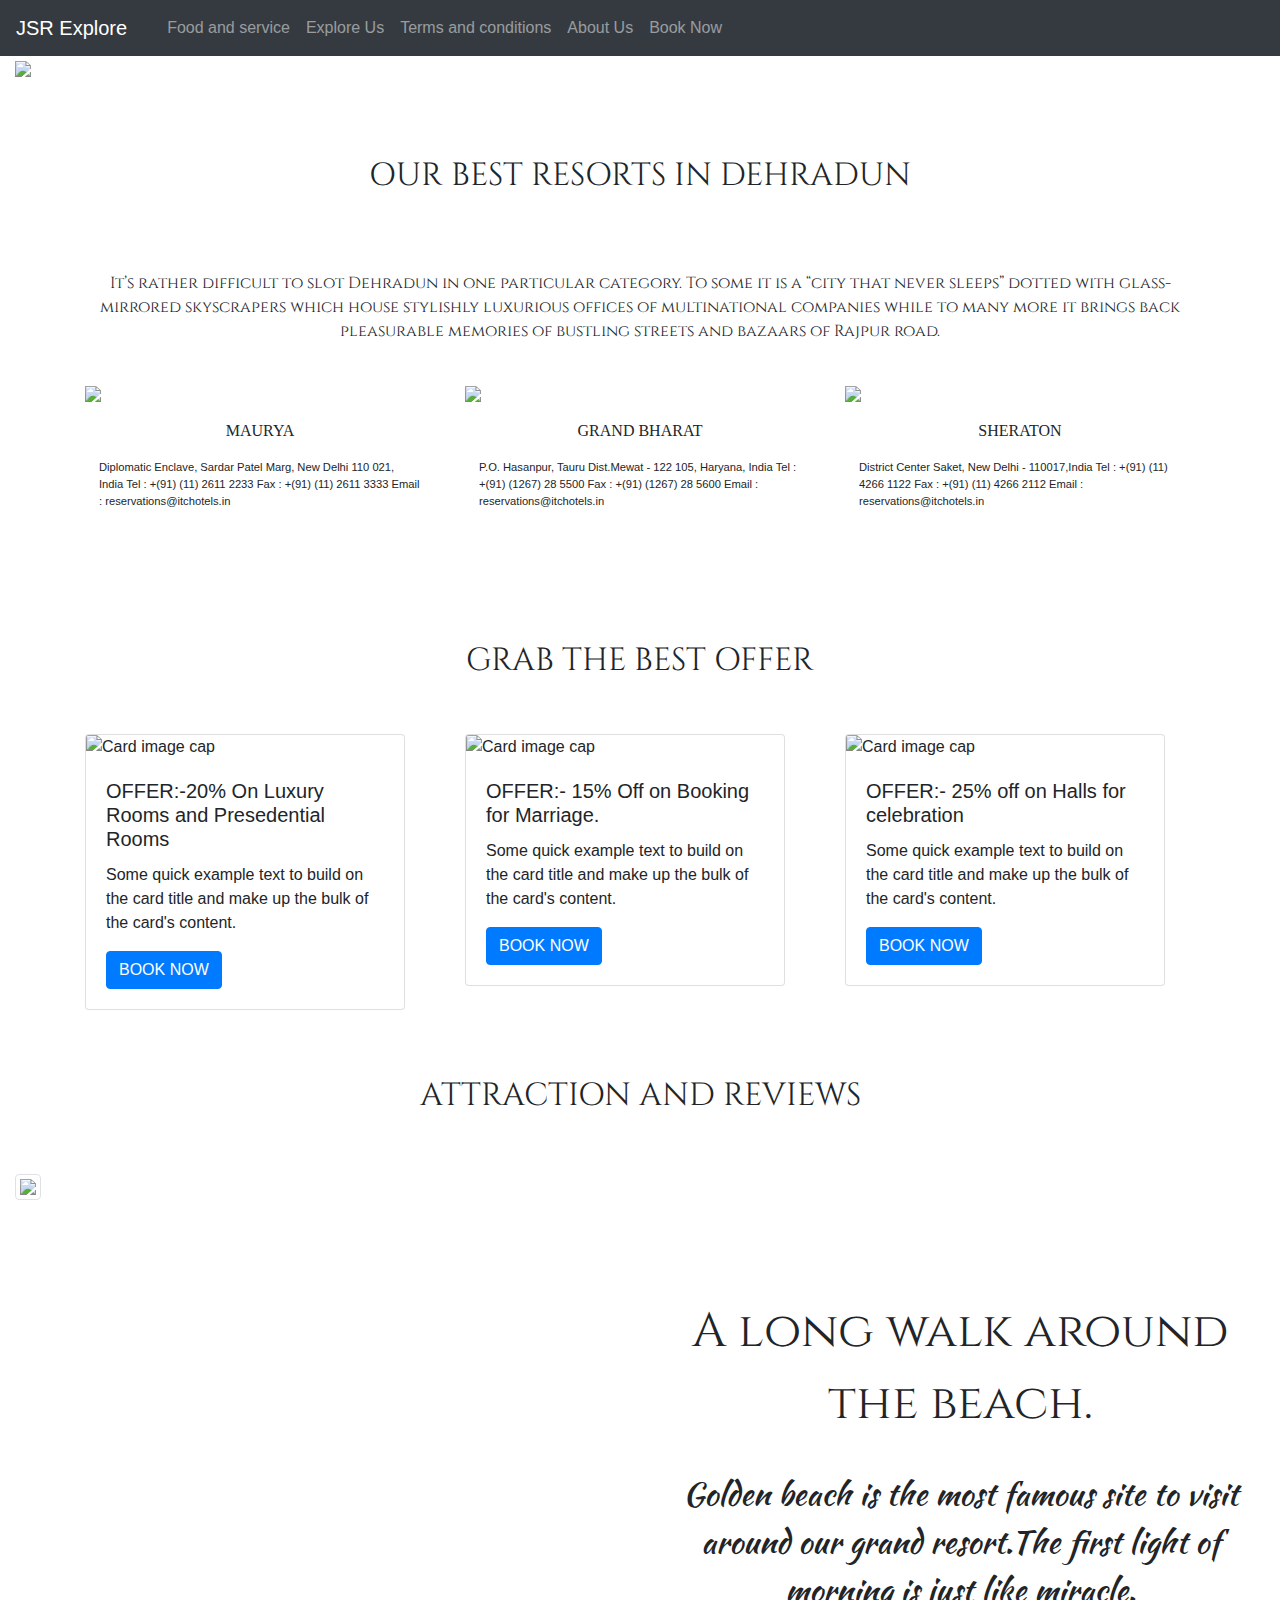
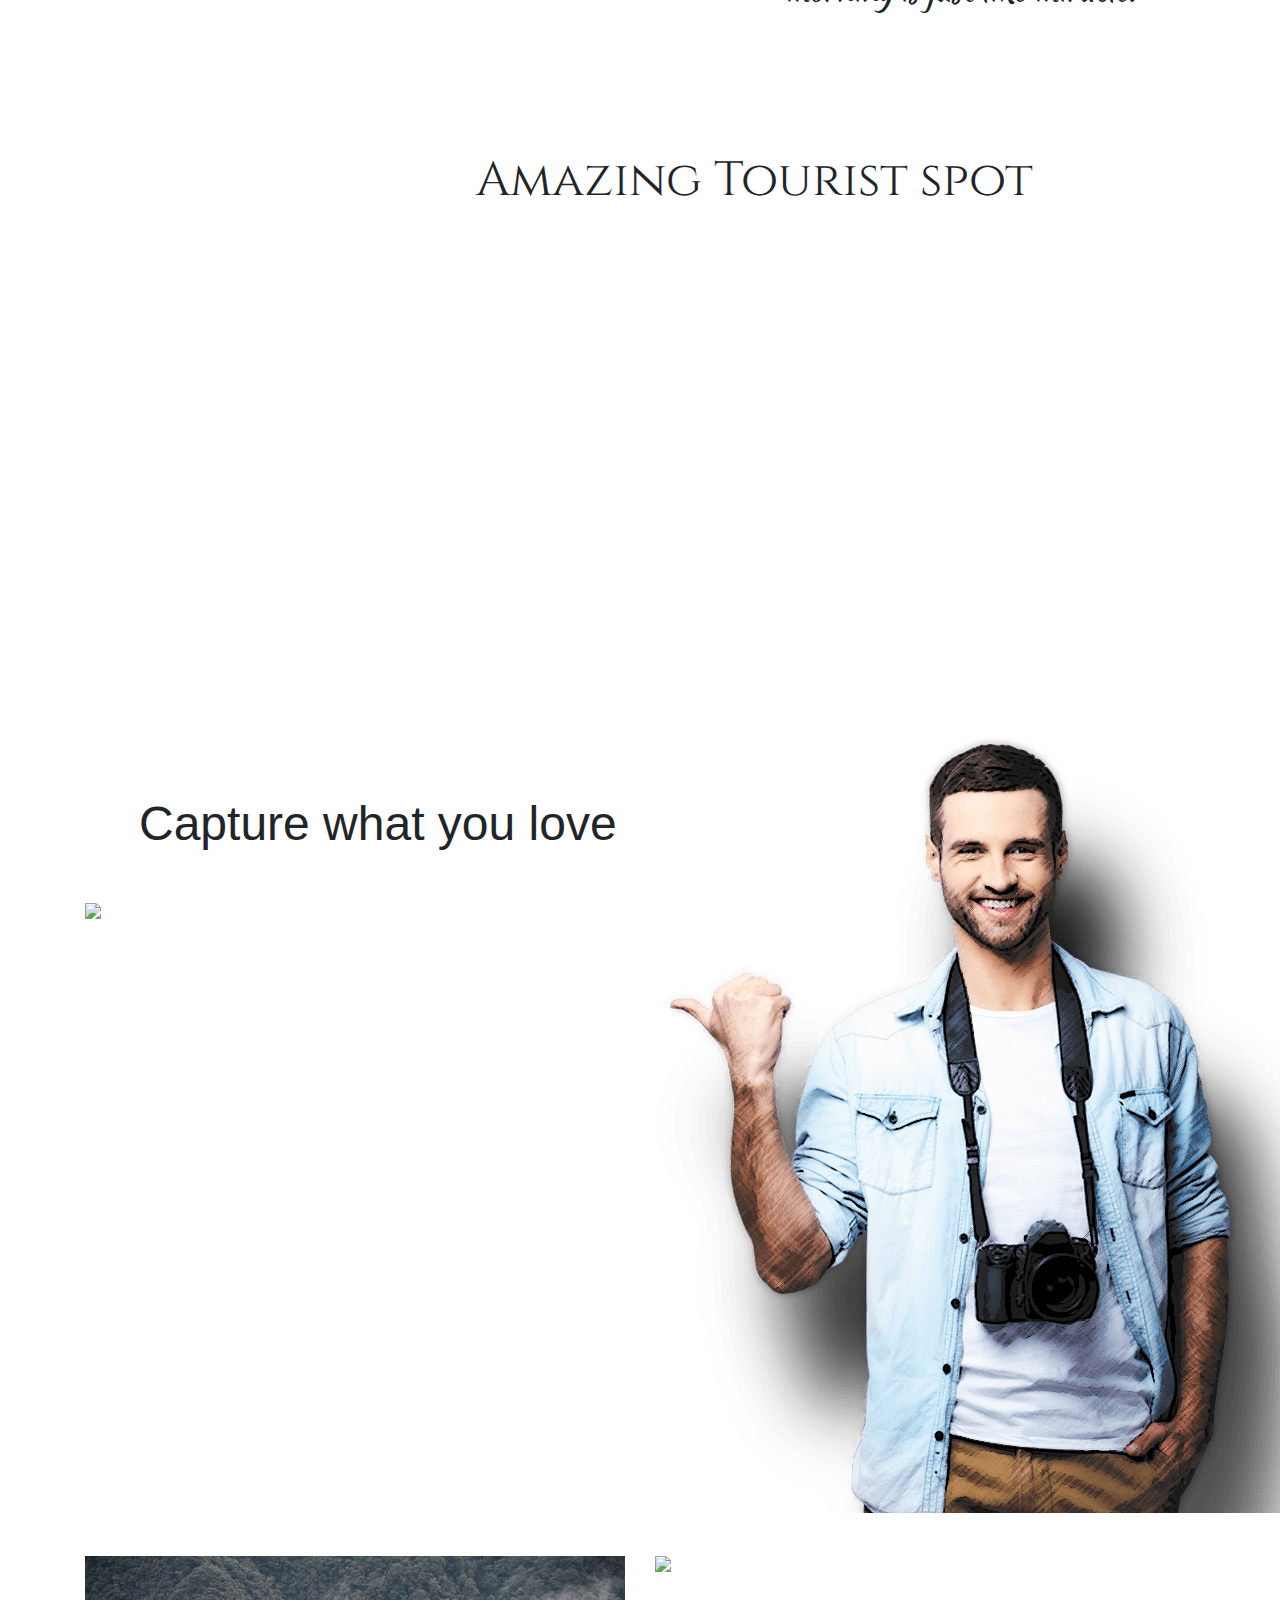
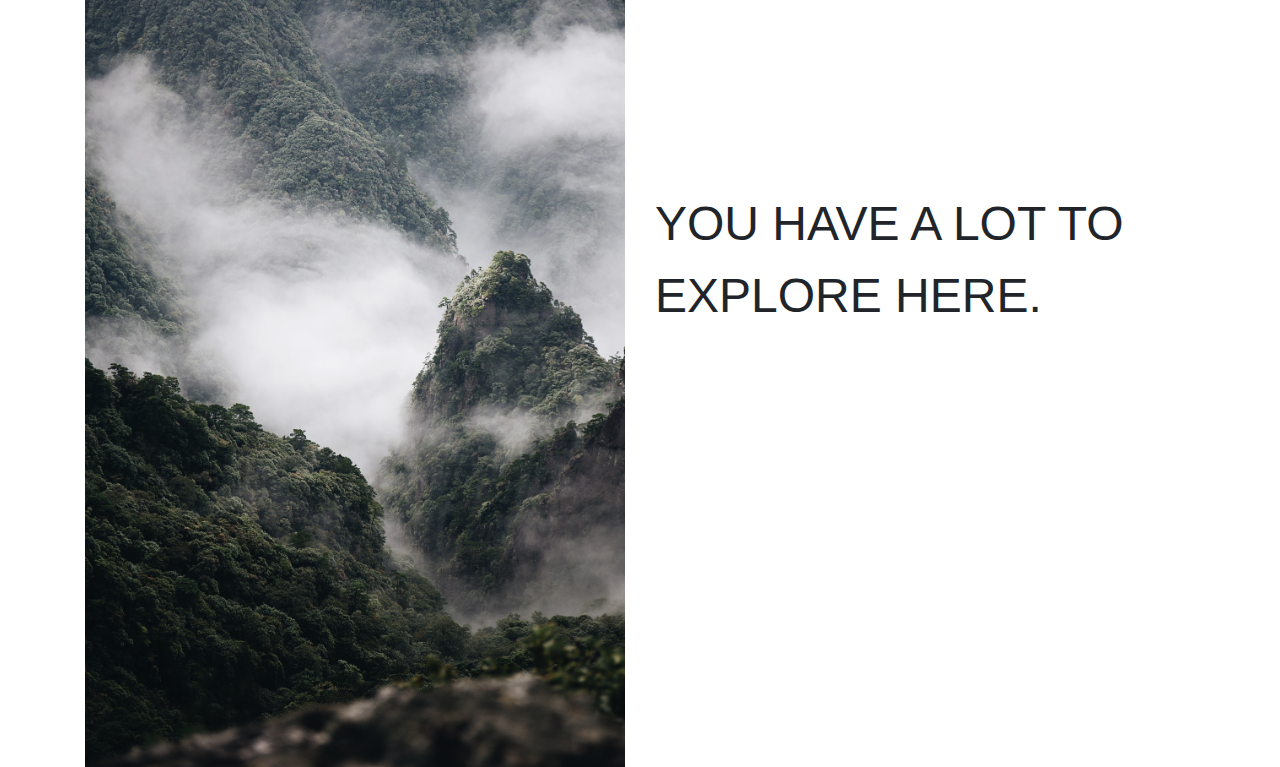
==== index.html @ c6866958 "Add files via upload" ====
<!DOCTYPE html>
<html>
<head>
	<!-- Google tag (gtag.js) -->
<script async src="https://www.googletagmanager.com/gtag/js?id=G-MKWWXVP9JB"></script>
<script>
  window.dataLayer = window.dataLayer || [];
  function gtag(){dataLayer.push(arguments);}
  gtag('js', new Date());

  gtag('config', 'G-MKWWXVP9JB');
</script>
	<title>Jsr Home</title>
	<link rel="stylesheet" type="text/css" href="css/bootstrap.css">
  <link rel="stylesheet" type="text/css" href="css/jsrhome.css">
   <link href="https://fonts.googleapis.com/css?family=Cinzel" rel="stylesheet">
   <link href="https://fonts.googleapis.com/css?family=Kaushan+Script" rel="stylesheet">
   <script type="text/javascript" src="JS/homepage.js"></script>
</head>
<body>
	<nav class="navbar navbar-expand-lg navbar-dark bg-dark">
  <a class="navbar-brand" href="homepage.html">JSR Explore</a>
  <button class="navbar-toggler" type="button" data-toggle="collapse" data-target="#navbarSupportedContent" aria-controls="navbarSupportedContent" aria-expanded="false" aria-label="Toggle navigation">
    <span class="navbar-toggler-icon"></span>
  </button>

  <div class="collapse navbar-collapse" id="navbarSupportedContent">
    <ul class="navbar-nav mr-auto">
      
      <li class="nav-item">
        <a class="nav-link" href="#"></a>
      </li>
      <li class="nav-item">
        <a class="nav-link" href="food.html">Food and service</a>
      </li>
 
         
      <li class="nav-item">
        <a class="nav-link" href="secondpage.html">Explore Us</a>
      </li>
      <li class="nav-item ">
        <a class="nav-link" href="termsandcondition.html">Terms and conditions <span class="sr-only">(current)</span></a>
        <li class="nav-item">
        <a class="nav-link" href="about us.html">About Us</a>
      </li>
      </li>
        <li class="nav-item">
        <a class="nav-link" href="Booking.html">Book Now</a>
      </li>
    </ul>
     
  </div>
</nav>

 

 <div class="container-fluid">
  <div class="row" >
    <div class="col-lg-12" > <img id="width1" src="images/16R922.JPG"></div>
     
        
  </div>
  <div class="row">
    <div class="col-lg-12"> <P></P> </div>
     
        
  </div>
  </div>



   


   <div class="container">
    <div><p id="map1">OUR BEST RESORTS IN DEHRADUN</p>
      <p id="map2">It’s rather difficult to slot Dehradun in one particular category. To some it is a “city that never sleeps” dotted with glass-mirrored skyscrapers which house stylishly luxurious offices of multinational companies while to many more it brings back pleasurable memories of bustling streets and bazaars of Rajpur road.<p></p></p>
      <p></p>
      <p></p>

    </div>
  </div>
    <!---Branding of homepage in the same container >
    <!-->
<div class="container">  
  <div class="row" id="widpad" >
      <div class="col-lg-4 col-md-4 ">
        <img  class="wid"  src="images/res1.JPG" class="rounded">
        <p id="style" >MAURYA</p>
        <p id="style1">Diplomatic Enclave, Sardar Patel Marg,
New Delhi 110 021, India
Tel : +(91) (11) 2611 2233
Fax : +(91) (11) 2611 3333
Email : reservations@itchotels.in</p>

      </div> 
      <div class="col-lg-4 col-md-4">
        <img  class="wid" src="images/res2.JPG">
        <p id="style" >GRAND BHARAT</p>
        <p id="style1">P.O. Hasanpur, Tauru 
Dist.Mewat - 122 105, Haryana, India
Tel : +(91) (1267) 28 5500
Fax : +(91) (1267) 28 5600
Email : reservations@itchotels.in</p>


      </div>
      <div class="col-lg-4 col-md-4">
        <img class="wid"  src="images/res33.JPG">
        <p id="style" > SHERATON </p>
        <p id="style1">District Center Saket, 
New Delhi - 110017,India
Tel : +(91) (11) 4266 1122
Fax : +(91) (11) 4266 2112
Email : reservations@itchotels.in</p>


      </div>

    </div>
     
   </div>
   </div>

   <div class="container">
     <p id="map1">
       GRAB THE BEST OFFER
     </p>
   </div>



   <div class="container">
     <div class="row">
     <div class="col-lg-4">
      <div class="card" style="width: 20rem;">
  <img class="card-img-top" src="images/bed.JPG" alt="Card image cap">
  <div class="card-body">
    <h5 class="card-title">OFFER:-20% On Luxury Rooms and Presedential Rooms</h5>
    <p class="card-text">Some quick example text to build on the card title and make up the bulk of the card's content.</p>
    <a href="Booking.html" class="btn btn-primary">BOOK NOW</a>
  </div>
</div>
       
     </div>
     <div class="col-lg-4">
      <div class="card" style="width: 20rem;">
  <img class="card-img-top" src="images/resort.JPG" alt="Card image cap">
  <div class="card-body">
    <h5 class="card-title">OFFER:- 15% Off on Booking for Marriage.</h5>
    <p class="card-text">Some quick example text to build on the card title and make up the bulk of the card's content.</p>
    <a href="Booking.html" class="btn btn-primary">BOOK NOW</a>
  </div>
</div>
       
     </div>
     <div class="col-lg-4">
       <div class="card" style="width: 20rem;">
  <img class="card-img-top" src="images/HALL.JPG" alt="Card image cap">
  <div class="card-body">
    <h5 class="card-title">OFFER:- 25% off on Halls for celebration</h5>
    <p class="card-text">Some quick example text to build on the card title and make up the bulk of the card's content.</p>
    <a href="Booking.html" class="btn btn-primary">BOOK NOW</a>
  </div>
</div>
     </div>


     </div>
   </div>

<div class="container-fluid">
  <p id="map1">ATTRACTION AND REVIEWS </p>
  <p></p>
  <p></p>
  <div class="row">
  	<div class="col-lg-6">
  		<img src="images/aaa.JPG" class="img-thumbnail">

  	</div>
  	<div class="col-lg-6">
  		<div id="styletext">A long walk around the beach.</div>
  		<div id="text1">Golden beach is the most famous site to visit around our grand resort.The first light of morning is just like miracle.</div>
  	</div>
  	 
  
  </div>



  		
  	</div>
  	<div class="row">
  	<div id="box">
  		<div class="work">Amazing Tourist spot</div>
  	</div>
    <div class="container">
    <div class="row">
      <div class="col-lg-6"> <p id="locate">Capture what you love</p><img src="images/ye.jpg" class="set"></div>
      <div class="col-lg-6"><img src="images/person.png"> <p id="set1"></div>
    </div>
    <div class="row">
      <div class="col-lg-6"><img src="images/alpine.jpg" class="set"></div>
      
      <div class="col-lg-6"><img src="images/tourist.png" class="set"> <p id="set2">YOU HAVE A LOT TO EXPLORE  HERE. </p></div>
      
    </div>
  
</div>
</div>
</div>
 
<script src="https://code.jquery.com/jquery-3.2.1.slim.min.js" integrity="sha384-KJ3o2DKtIkvYIK3UENzmM7KCkRr/rE9/Qpg6aAZGJwFDMVNA/GpGFF93hXpG5KkN" crossorigin="anonymous"></script>
<script src="https://cdnjs.cloudflare.com/ajax/libs/popper.js/1.12.9/umd/popper.min.js" integrity="sha384-ApNbgh9B+Y1QKtv3Rn7W3mgPxhU9K/ScQsAP7hUibX39j7fakFPskvXusvfa0b4Q" crossorigin="anonymous"></script>
<script src="https://maxcdn.bootstrapcdn.com/bootstrap/4.0.0/js/bootstrap.min.js" integrity="sha384-JZR6Spejh4U02d8jOt6vLEHfe/JQGiRRSQQxSfFWpi1MquVdAyjUar5+76PVCmYl" crossorigin="anonymous"></script>

</body>
</html>
---- css/jsrhome.css ----
body{
	margin: 0;
	padding: 0;

}
html
{
	background-size: cover;
}
#width1
 {

 	width: 100%;
 }
 #map1
 {
 	text-align: center;
 	font-family: 'Cinzel', serif;
 	font-size: 2em;
 	padding-top:5%;
 	padding-bottom:3%
 }
 #map2
 {
 	text-align: center;
 	font-family: 'Cinzel', serif;
 	font-size: 1em;
 	padding-top:2%;
 	padding-bottom:2%

 }
 .wid
 {
 	width: 100%;

 }
 #widpad
 {
 	padding-bottom: 5%;
 }
 #style
 {
 	text-align: center;
 	padding-top: 4%;
 	font-family: TAJAN PRO;
 }

 #style1
 {
 	font-size: 0.7em;
 	padding-left: 4%;
 	padding-right: 4%;
 }
 .bell
 {
 	text-align: center;
 	padding-top: 5%;
 }
 #styletext
 {
 	font-size: 3em;
 	padding-top: 20%;
 	text-align: center;
 	font-family: 'Cinzel', serif;

 }
 #text1
 {
  font-family: 'Kaushan Script', cursive;
  text-align: center;
  padding-top: 5%;
  font-size: 2em; 
 }
 #box
 {
 	height: 80vh;
	width: 100%;
	background-image: url("ttt.jpg");
	background-size: cover;
	display: inline;
	background-attachment: fixed;

	
 }
.work
{
	text-align: right;
 	font-family: TAJAN PRO;
 	padding-top: 10%;
 	padding-right: 20%;
 	font-family: 'Cinzel', serif;
 	font-size: 3em;

}
 .set
 {
 	width: 100%;
 	padding-top: 5%;

 }
#locate
{
	padding-left: 10%;
	padding-top: 10%;
	font-size: 3em;
}
.set
 {
 	width: 100%;
 	padding-top: 5%;

 }
 #set2
 {
 	font-size: 3em;
 	text-shadow: 500px;
 	padding-top: 40%;
 }
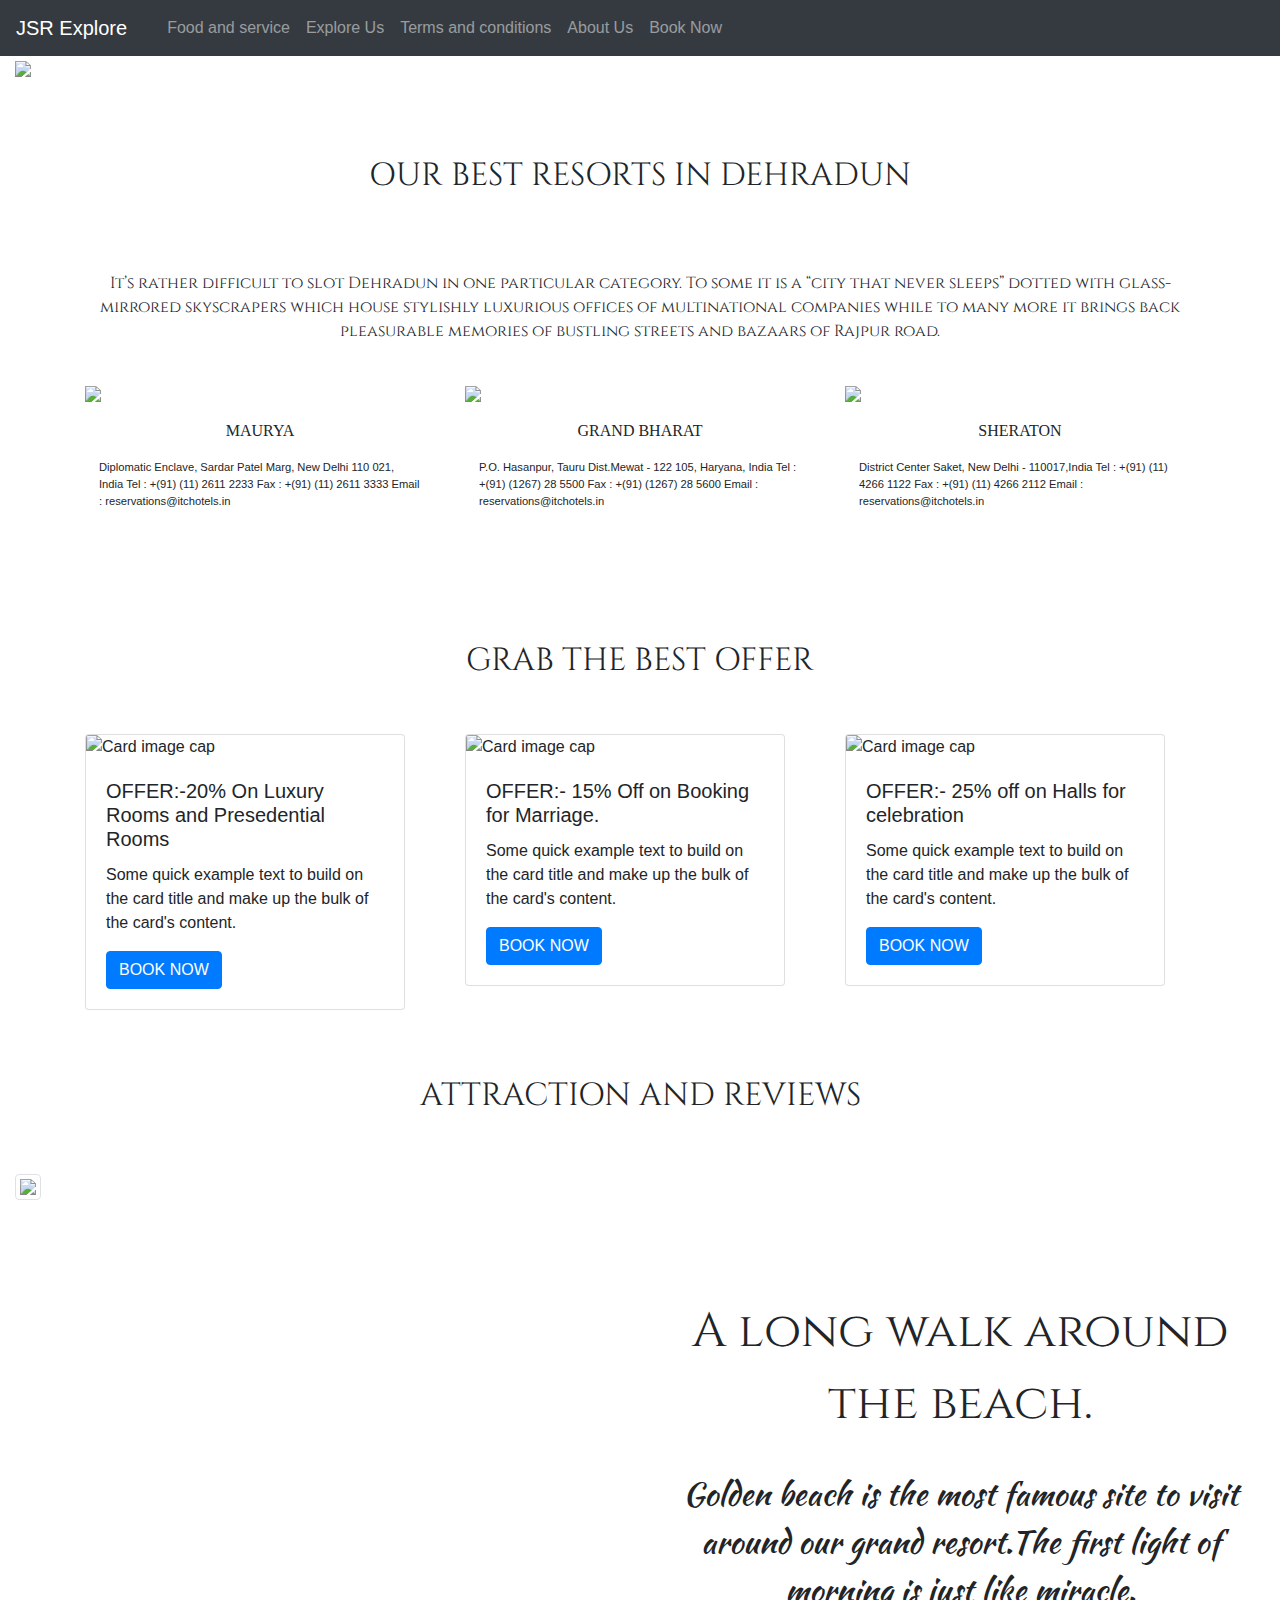
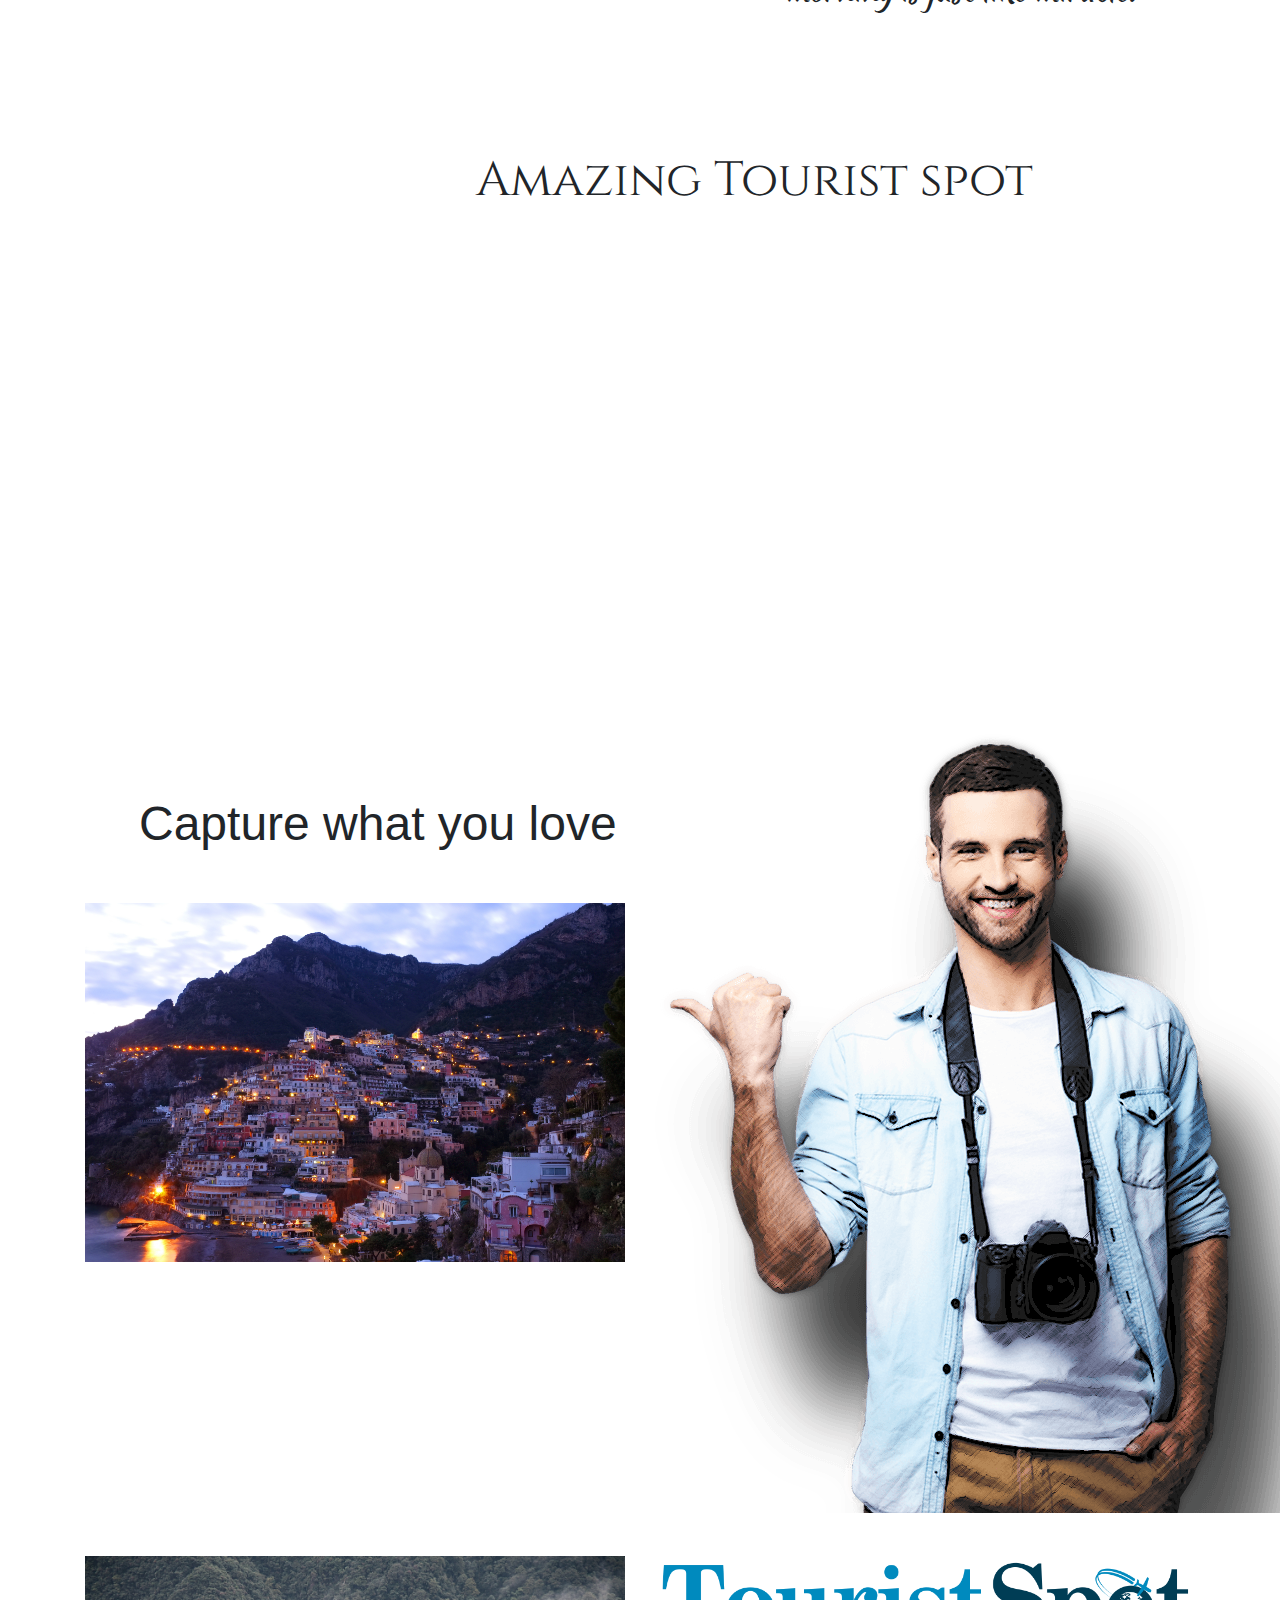
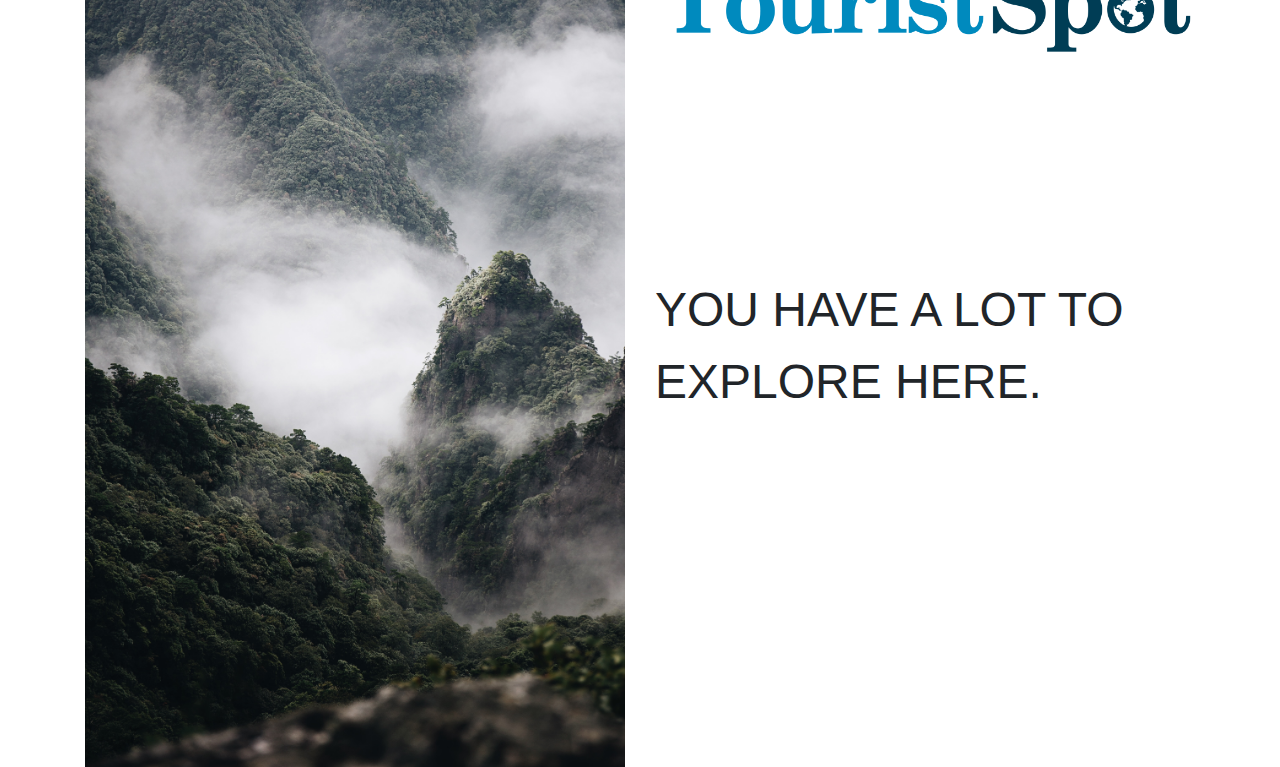
==== commit 78787f7c: "html files updated" ====
--- a/index.html
+++ b/index.html
@@ -19,7 +19,7 @@
 </head>
 <body>
 	<nav class="navbar navbar-expand-lg navbar-dark bg-dark">
-  <a class="navbar-brand" href="homepage.html">JSR Explore</a>
+  <a class="navbar-brand" href="index.html">JSR Explore</a>
   <button class="navbar-toggler" type="button" data-toggle="collapse" data-target="#navbarSupportedContent" aria-controls="navbarSupportedContent" aria-expanded="false" aria-label="Toggle navigation">
     <span class="navbar-toggler-icon"></span>
   </button>
--- a/css/jsrhome.css
+++ b/css/jsrhome.css
@@ -75,7 +75,7 @@
  {
  	height: 80vh;
 	width: 100%;
-	background-image: url("ttt.jpg");
+	background-image: url("images/ttt.jpg");
 	background-size: cover;
 	display: inline;
 	background-attachment: fixed;
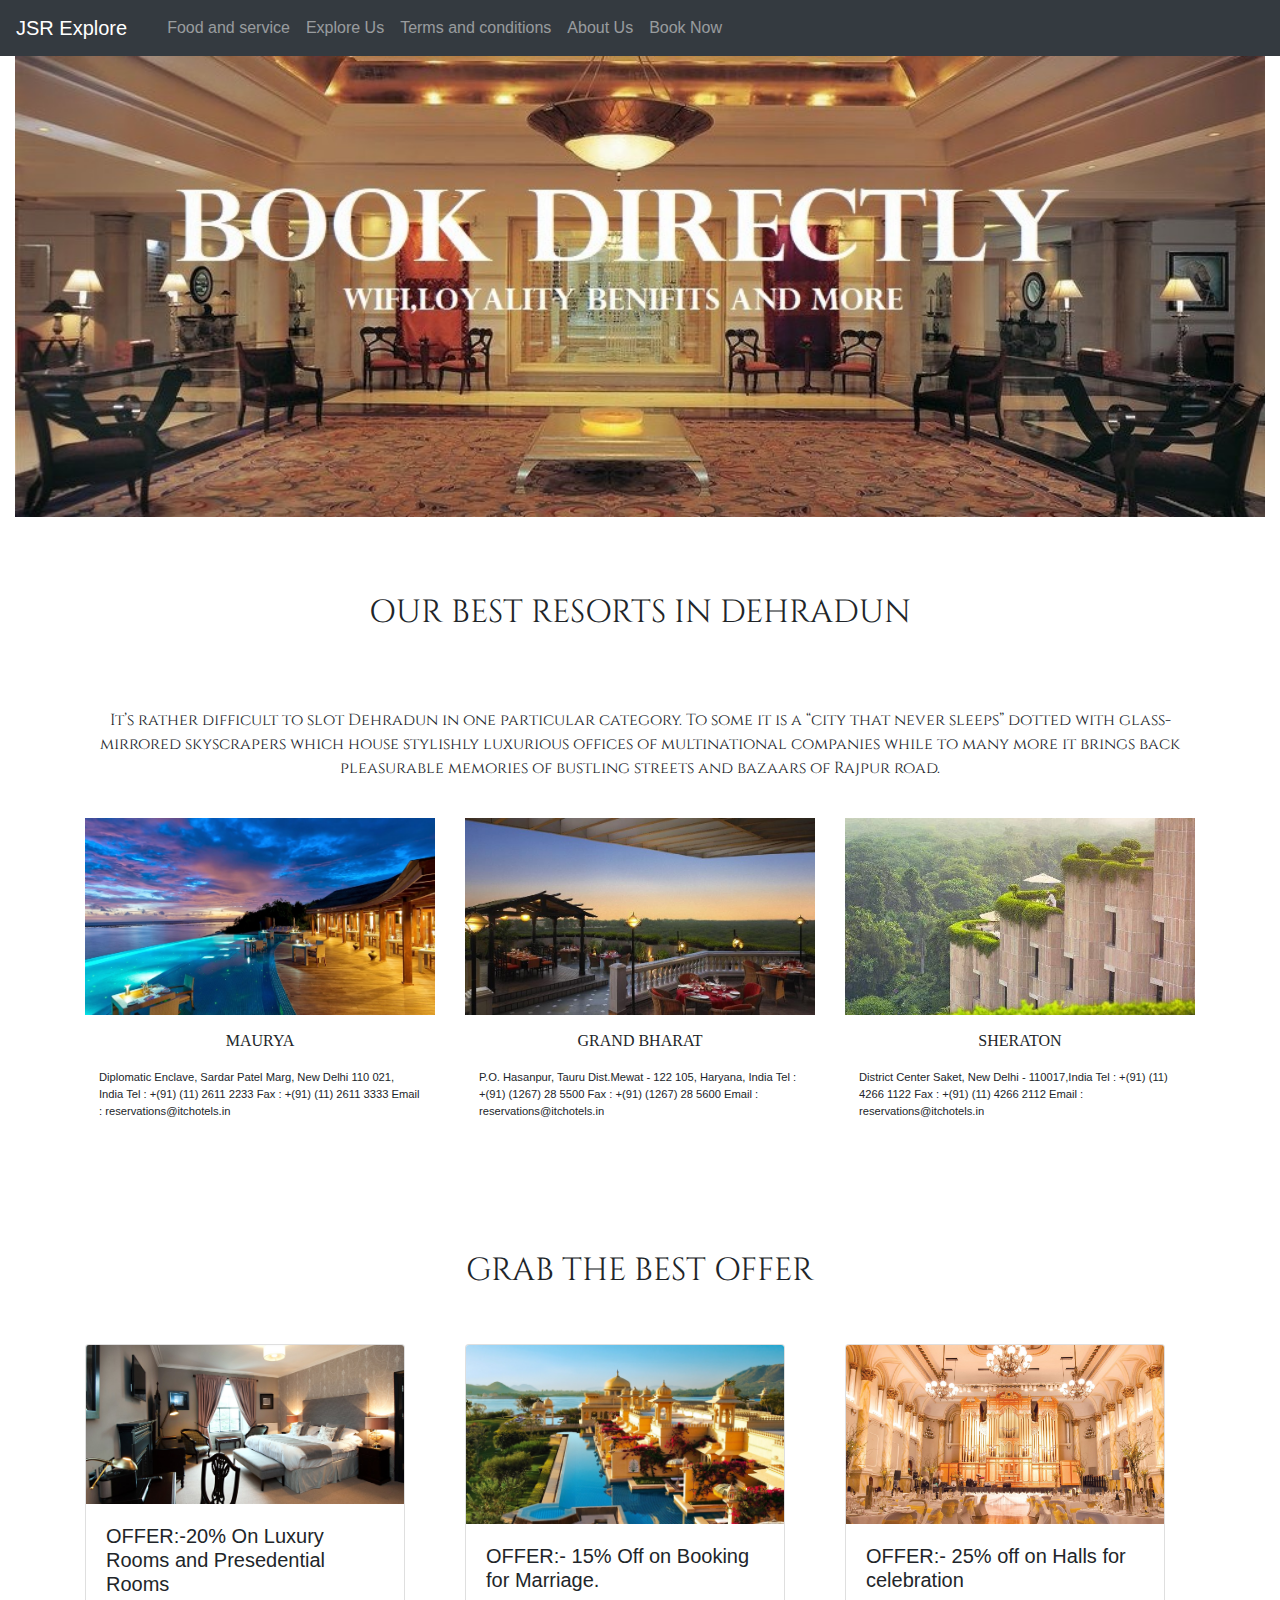
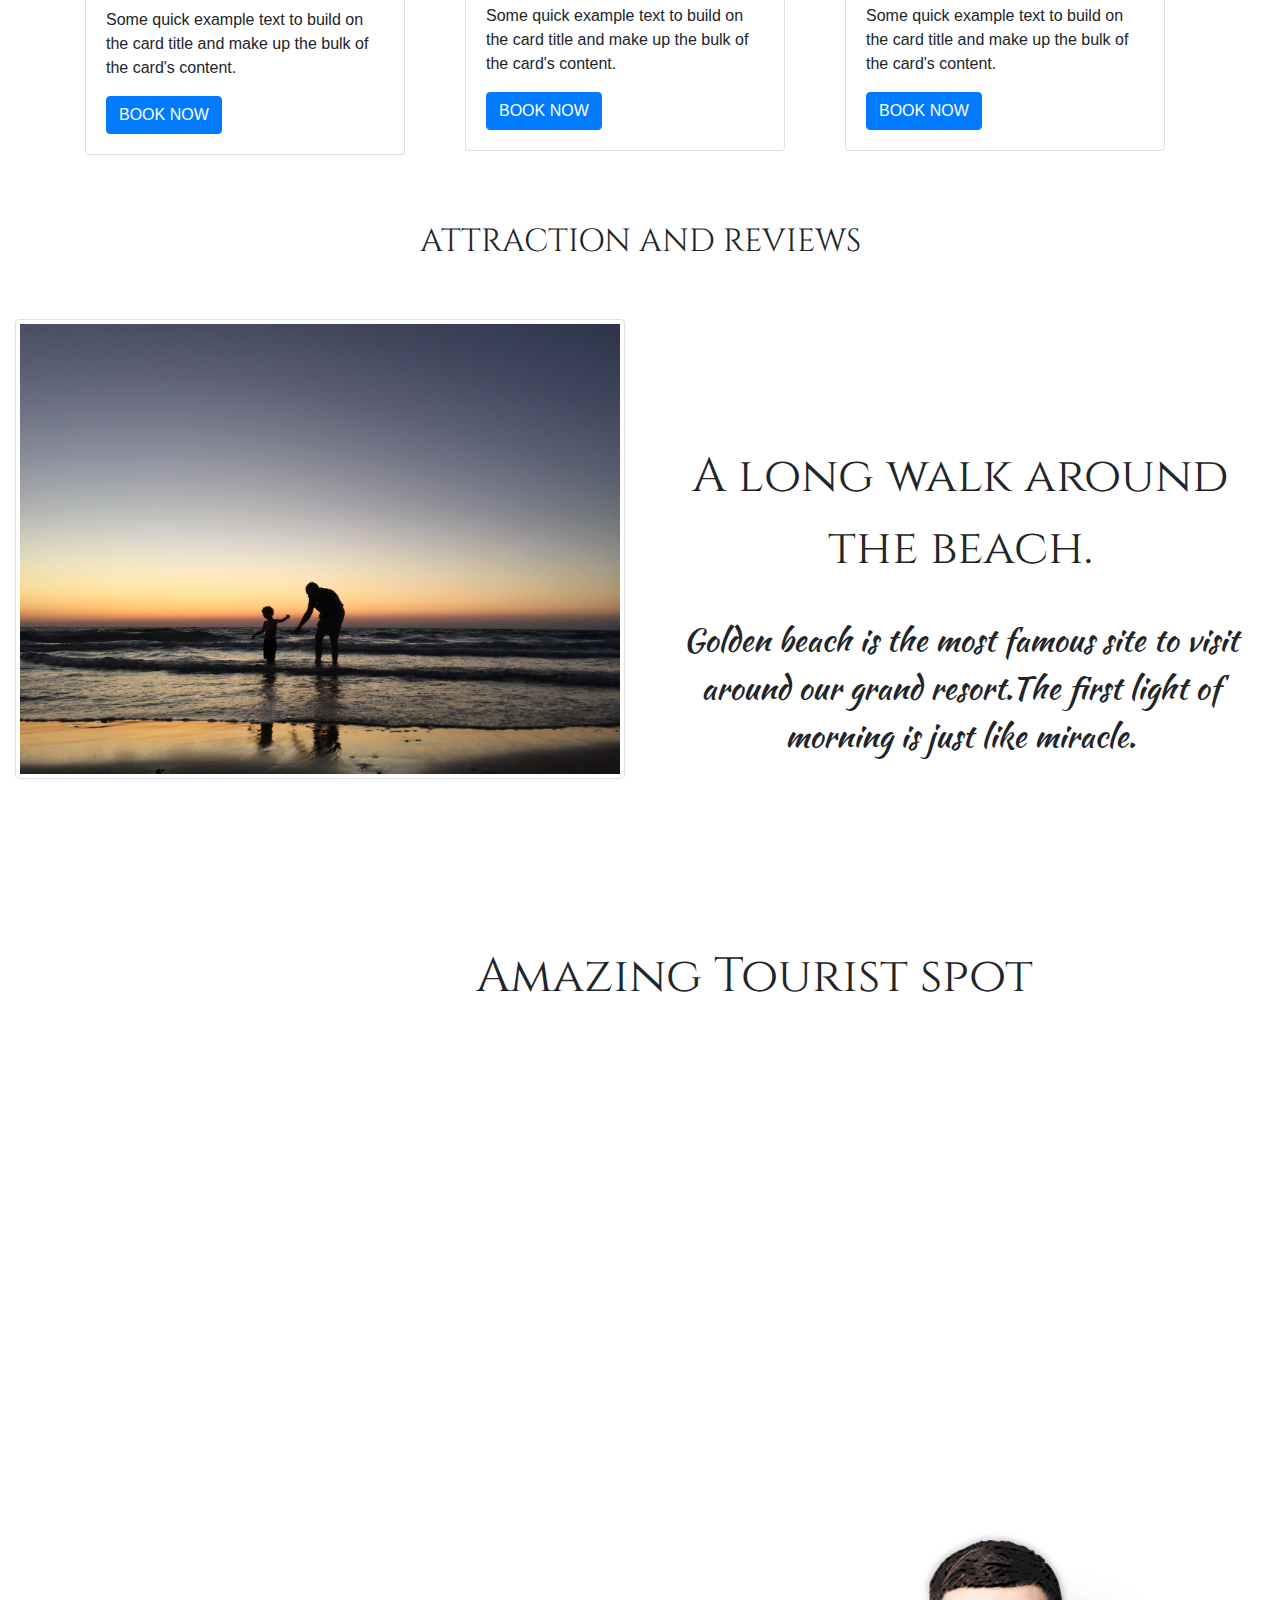
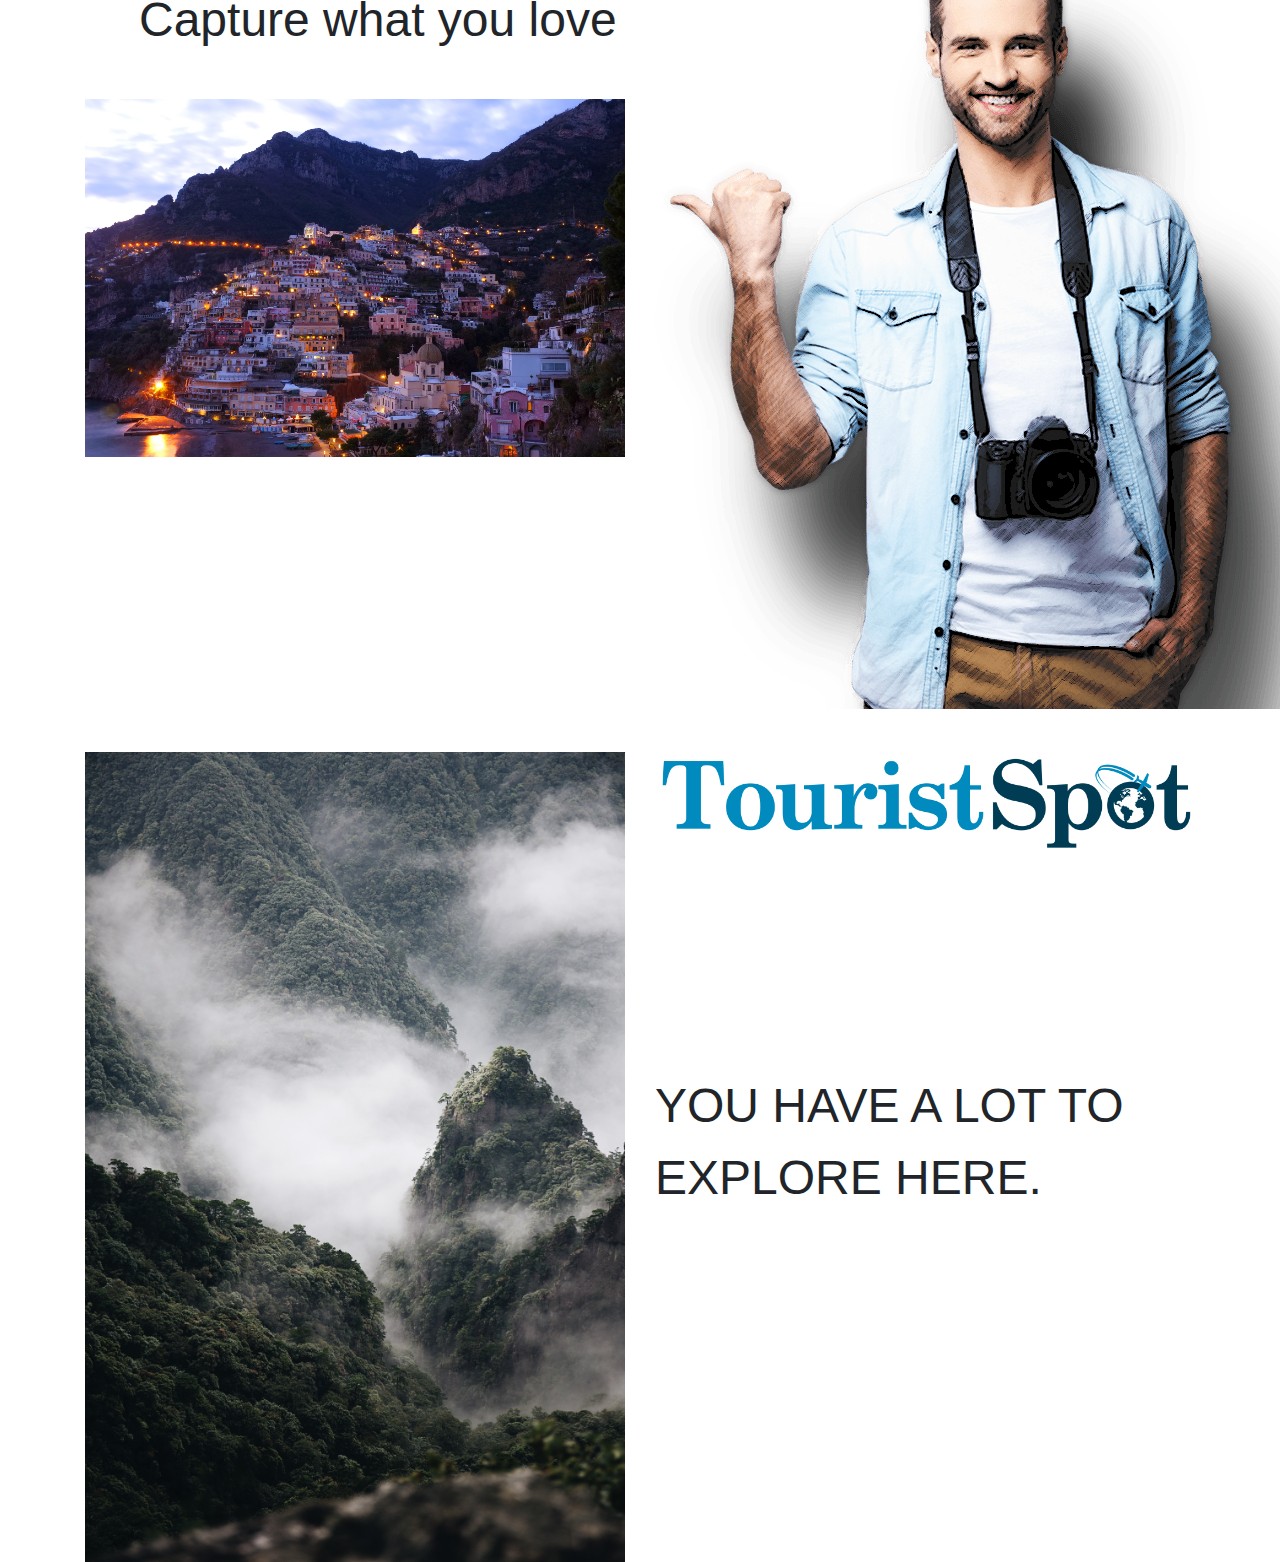
==== commit c19d699e: "Update index.html" ====
--- a/index.html
+++ b/index.html
@@ -175,7 +175,7 @@
   <p></p>
   <div class="row">
   	<div class="col-lg-6">
-  		<img src="images/aaa.JPG" class="img-thumbnail">
+  		<img src="images/aaa.JPG" class="img-thumbnail img-thumbnail1">
 
   	</div>
   	<div class="col-lg-6">
--- a/css/jsrhome.css
+++ b/css/jsrhome.css
@@ -75,7 +75,7 @@
  {
  	height: 80vh;
 	width: 100%;
-	background-image: url("images/ttt.jpg");
+	background-image: URL("../images/ttt.jpg");
 	background-size: cover;
 	display: inline;
 	background-attachment: fixed;
@@ -115,4 +115,7 @@
  	font-size: 3em;
  	text-shadow: 500px;
  	padding-top: 40%;
- }+ }
+.img-thumbnail1{
+	margin-bottom: 5%;
+}
